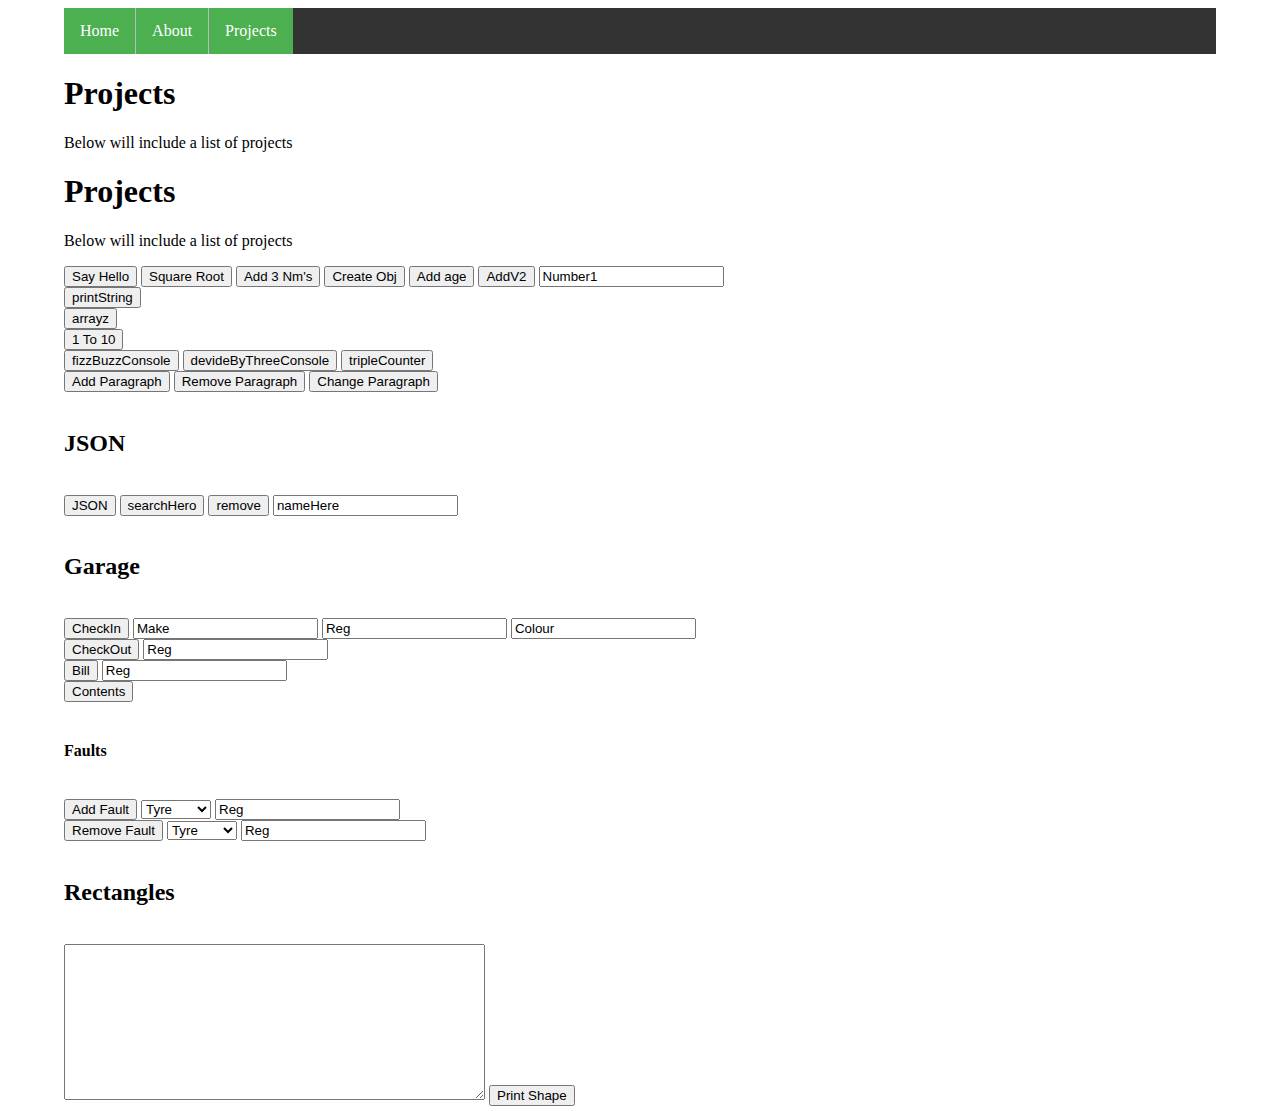
==== GitWeb/startbootstrap-stylish-portfolio-gh-pages/startbootstrap-stylish-portfolio-gh-pages/projects/firstWeb.html @ 4e3a5b53 "Upload V2" ====
<!DOCTYPE html>
<html>
<head>
    <title>Page Title</title>
    <link href="https://fonts.googleapis.com/css?family=Lobster" rel="stylesheet" type="text/css">
    <link rel="stylesheet" type="text/css" href="firstWeb.css">
    <script src = "challange2.js"></script>
    <script src = "jsonChallange.js"></script>
    <script src = "garage.js"></script>
    <script src = "rectangles.js"></script>
</head>
    <body id="body1">
        <main>
            <nav>
                <ul>
                    <li><a class="active" href="../index.html">Home</a></li>
                    <li><a class="active" href="../index.html#about">About</a></li>
                    <li><a class="active" href="#">Projects</a></li>
                </ul>
            </nav>
        <main>
            <h1>Projects</h1>
            <p>Below will include a list of projects</p>

            <h1 id="headerId">Projects</h1>
            <p id="p1">Below will include a list of projects</p>
            <input type="button" onclick="sayHello()" value="Say Hello" />
            
            <input type="button" onclick="squareNum(2)" value="Square Root" />

            <input type="button" onclick="addNum(2,4,6)" value="Add 3 Nm's" />

            <input type="button" onclick="createObj()" value="Create Obj" />

            <input type="button" onclick="addObj()" value="Add age" />

            <input type="button" onclick="addNumV2()" value="AddV2" />

            <input type="text" id = "testt" name="number1" value="Number1">

            <br/>

            <input type="button" onclick="printString()" value="printString" />  

            <br/>
            
            <input type="button" onclick="fstArray()" value="arrayz" />

            <br/>
            
            <input type="button" onclick="oneToTen()" value="1 To 10" />

            <br/>
            
            <input type="button" onclick="fizzBuzz()" value="fizzBuzzConsole" />
            
            <input type="button" onclick="threeDevide()" value="devideByThreeConsole" />

            <input type="button" onclick="tripleCounter()" value="tripleCounter" />

            <br/>

            <input type="button" onclick="dom()" value="Add Paragraph" />
            <input type="button" onclick="domRemove()" value="Remove Paragraph" />
            <input type="button" onclick="domChange()" value="Change Paragraph" />

            <br/><br/>

            <h2>JSON</h2>

            <br/>

            <div id="superHeroes">

            </div>

            <input type="button" onclick="json()" value="JSON" />
            <input type="button" onclick="searchHeroes()" value="searchHero" />
            <input type="button" onclick="remove()" value="remove" />
            <input type="text" id = "heroBox" name="heroName" value="nameHere">

            <br/>
            <br/>

            <h2>Garage</h2>

            <br/>

            <div id="garageDiv">
                
            </div>

            <input type="button" onclick="addCarElement()" value="CheckIn" />
            <input type="text" id = "makeText" name="Make" value="Make">
            <input type="text" id = "regTextIn" name="Reg" value="Reg">
            <input type="text" id = "colourText" name="Colour" value="Colour">
            <br/>
            <input type="button" onclick="removeCarElement()" value="CheckOut" />
            <input type="text" id = "regTextOut" name="Reg" value="Reg">
            <br/>
            <input type="button" onclick="" value="Bill" />
            <input type="text" id = "regTextBill" name="Reg" value="Reg">
            <br/>
            <input type="button" onclick="currentContents()" value="Contents" />
            <br/><br/>

            <h4>Faults</h4>

            <br/>

            <input type="button" onclick="addFault()" value="Add Fault" />
            
            <select id="faultDropDown">
              <option value="tyre">Tyre</option>
              <option value="window">Window</option>
              <option value="engine">Engine</option>
              <option value="gear">Gear</option>
            </select>

            <input type="text" id = "regTextFault" name="Reg" value="Reg">
              
            <br/>

            <input type="button" onclick="removeFault()" value="Remove Fault" />

            <select id="removeFaultDropDown">
                <option value="tyre">Tyre</option>
                <option value="window">Window</option>
                <option value="engine">Engine</option>
                <option value="gear">Gear</option>
            </select>

            <input type="text" id = "removeRegTextFault" name="Reg" value="Reg">

            <br/>
            <br/>

            <h2>Rectangles</h2>

            <br/>

            <textarea id="textRect" rows="10" cols="50">
                
                </textarea>

            <input type="button" onclick="rectangle()" value="Print Shape" />
        </main>
    </body>
</html>
---- GitWeb/startbootstrap-stylish-portfolio-gh-pages/startbootstrap-stylish-portfolio-gh-pages/projects/firstWeb.css ----
body {
    max-width: 90%;
    margin-left: auto;
    margin-right: auto;
    float: none;
}

ul {
    list-style-type: none;
    margin: 0;
    padding: 0;
    overflow: hidden;
    background-color: #333;
}

li {
    float: left;
    border-right: 1px solid #bbb;
}

li a {
    display: block;
    color: white;
    text-align: center;
    padding: 14px 16px;
    text-decoration: none;
}

li a:hover {
    background-color: #111;
}

.active {
    background-color: #4CAF50;
}

li:last-child {
    border-right: none;
}

#navshadow{
    background-color: black;
}
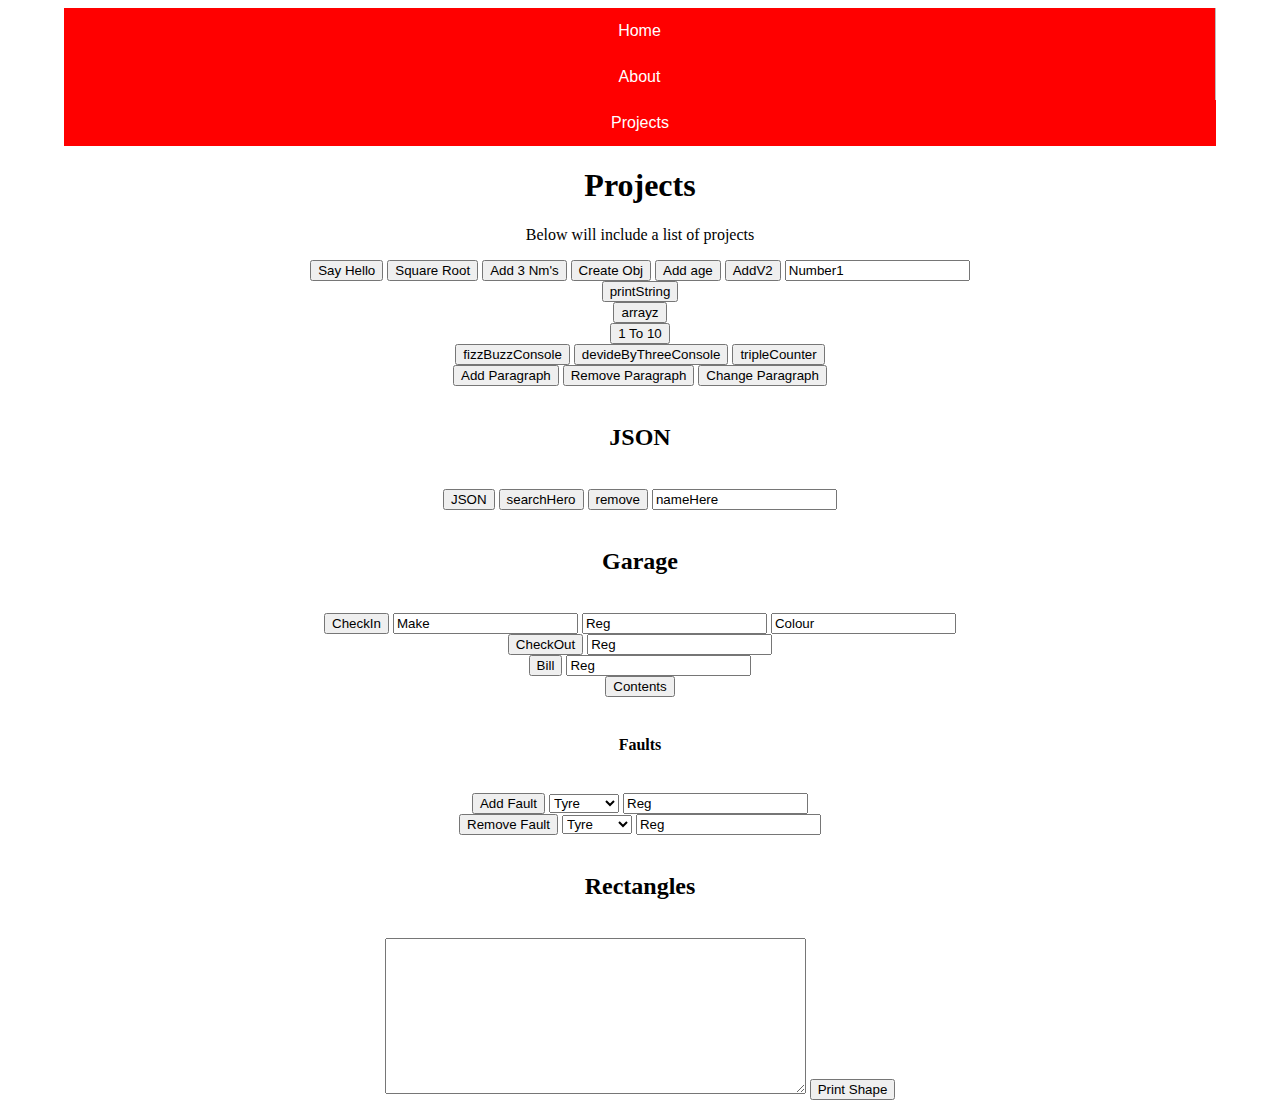
==== commit bd075aeb: "upload V3" ====
--- a/GitWeb/startbootstrap-stylish-portfolio-gh-pages/startbootstrap-stylish-portfolio-gh-pages/projects/firstWeb.html
+++ b/GitWeb/startbootstrap-stylish-portfolio-gh-pages/startbootstrap-stylish-portfolio-gh-pages/projects/firstWeb.html
@@ -9,6 +9,7 @@
     <script src = "garage.js"></script>
     <script src = "rectangles.js"></script>
 </head>
+<div class = "background">
     <body id="body1">
         <main>
             <nav>
@@ -22,8 +23,6 @@
             <h1>Projects</h1>
             <p>Below will include a list of projects</p>
 
-            <h1 id="headerId">Projects</h1>
-            <p id="p1">Below will include a list of projects</p>
             <input type="button" onclick="sayHello()" value="Say Hello" />
             
             <input type="button" onclick="squareNum(2)" value="Square Root" />
@@ -146,4 +145,5 @@
             <input type="button" onclick="rectangle()" value="Print Shape" />
         </main>
     </body>
+</div>
 </html>--- a/GitWeb/startbootstrap-stylish-portfolio-gh-pages/startbootstrap-stylish-portfolio-gh-pages/projects/firstWeb.css
+++ b/GitWeb/startbootstrap-stylish-portfolio-gh-pages/startbootstrap-stylish-portfolio-gh-pages/projects/firstWeb.css
@@ -5,6 +5,7 @@
     margin-left: auto;
     margin-right: auto;
     float: none;
+    text-align: center;
 }
 
 ul {
@@ -13,10 +14,12 @@
     padding: 0;
     overflow: hidden;
     background-color: #333;
+    border-width: 10px;
+    border-bottom-color: black;
 }
 
 li {
-    float: left;
+    text-align: center;
     border-right: 1px solid #bbb;
 }
 
@@ -26,6 +29,7 @@
     text-align: center;
     padding: 14px 16px;
     text-decoration: none;
+    font-family: Helvetica, sans-serif;
 }
 
 li a:hover {
@@ -33,7 +37,7 @@
 }
 
 .active {
-    background-color: #4CAF50;
+    background-color: red;
 }
 
 li:last-child {
